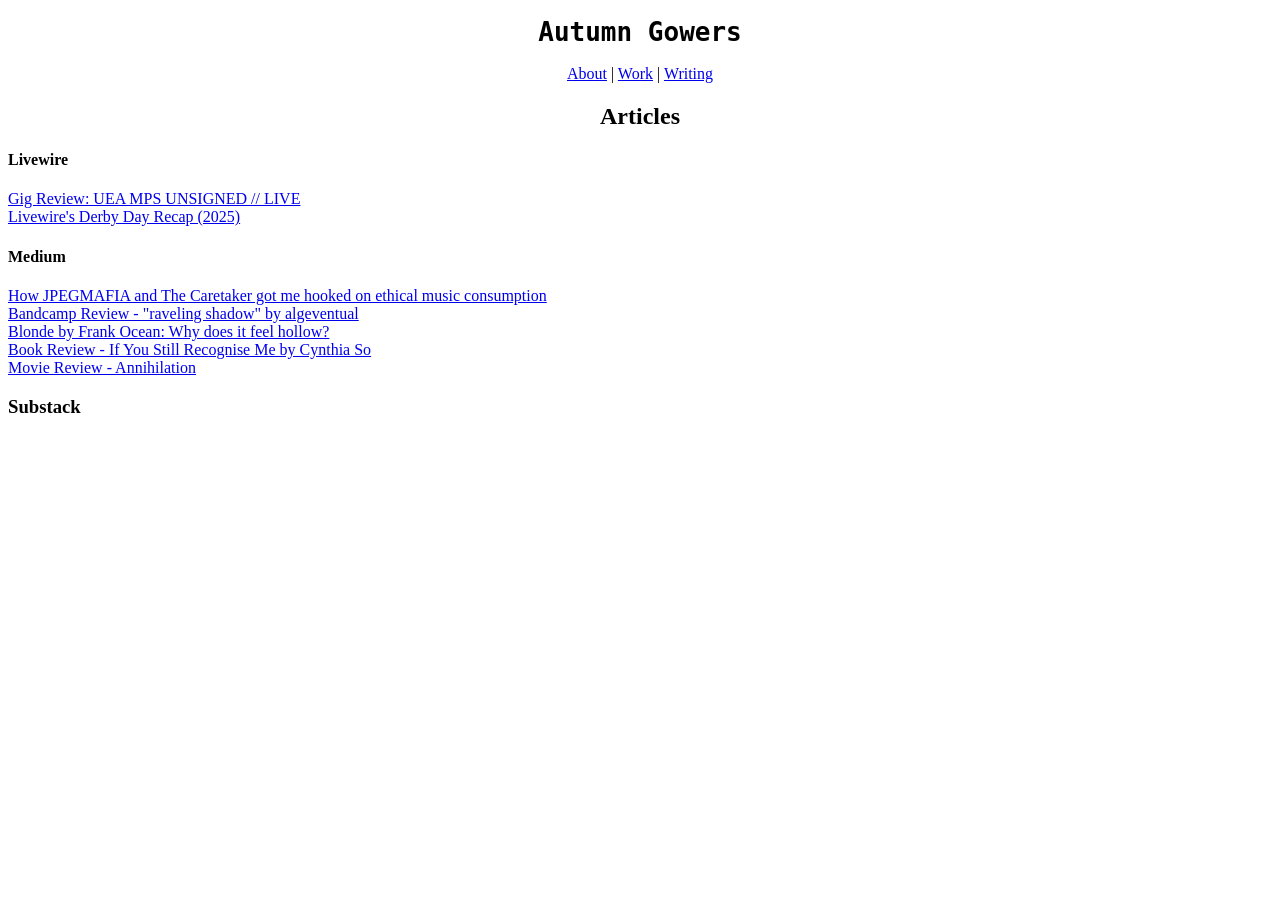
==== articles.html @ d67c55a4 "Removed extra char" ====
<!DOCTYPE html>
<html>

<head>
<meta name="viewport" content="width=device-width, initial-scale=1.0">
  <link rel="stylesheet" href="style.css">
  <title>Autumn Gowers - Contact</title>
  <link rel="icon" type="image/x-icon" href="/images/leaf.png"/>

</head>

<h1>Autumn Gowers</h1>
<center><nav>
    <a href="/">About</a> |
    <a href="/work">Work</a> |
    <a href="/articles">Writing</a>
</nav></center>
<center><h2>Articles</h2></center>
<h4>Livewire</h4>
<a href="https://www.livewire1350.co.uk/blog/2025/gig-review-uea-mps-unsigned-live-the-waterfront/">Gig Review: UEA MPS UNSIGNED // LIVE</a>
<br>
<a href="https://www.livewire1350.co.uk/blog/2025/44-17-livewires-derby-day-2025-broadcast/">Livewire's Derby Day Recap (2025)</a>
<br>
<h4>Medium</h4>
<a href="https://medium.com/@itsaforestoutthere/how-jpegmafia-and-the-caretaker-got-me-hooked-on-ethical-music-consumption-c9b44788e91">How JPEGMAFIA and The Caretaker got me hooked on ethical music consumption</a>
<br>
<a href="https://medium.com/@itsaforestoutthere/bandcamp-review-raveling-shadow-by-algeventual-4422f06093eb">Bandcamp Review - "raveling shadow" by algeventual</a>
<br>
<a href="https://medium.com/@itsaforestoutthere/blonde-by-frank-ocean-why-does-it-feel-hollow-d533f694ff2b">Blonde by Frank Ocean: Why does it feel hollow?</a>
<br>
<a href="https://medium.com/@itsaforestoutthere/book-review-if-you-still-recognise-me-by-cynthia-so-ae91e007a5f8">Book Review - If You Still Recognise Me by Cynthia So</a>
<br>
<a href="https://medium.com/@itsaforestoutthere/movie-review-annihilation-33a3efce2a42">Movie Review - Annihilation</a>

<h3>Substack</h3>

  </nav>
---- style.css ----
body {
    background-color: white;
}

h1 {
    font-family: monospace;
    color: black;
    text-align: center;
}

p {
    text-align: center;
    font-family: monospace;
}

img {
    width: 100%;
    max-width: 475px;
    height: auto;
}
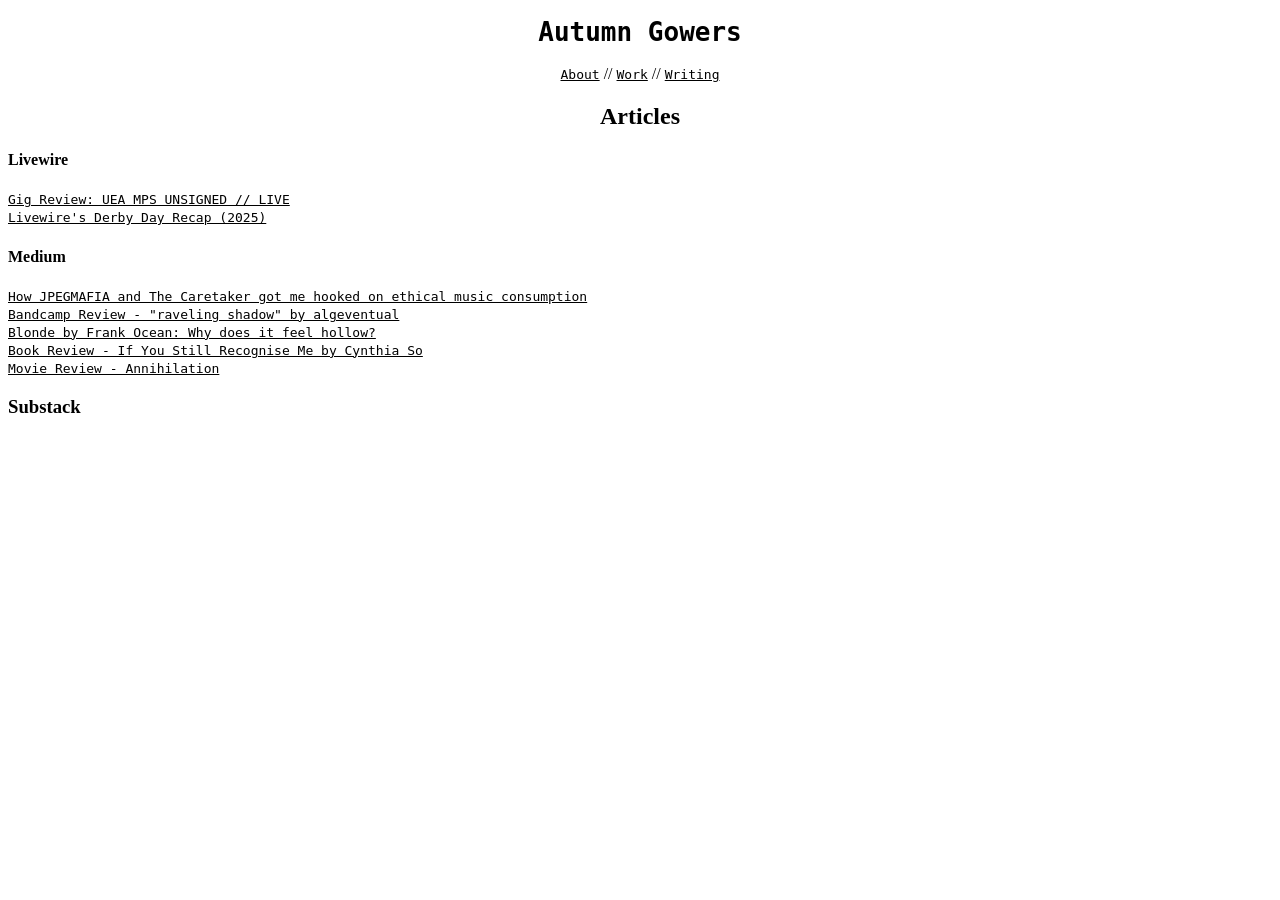
==== commit 6c2b75a3: "Update articles.html" ====
--- a/articles.html
+++ b/articles.html
@@ -11,9 +11,7 @@
 
 <h1>Autumn Gowers</h1>
 <center><nav>
-    <a href="/">About</a> |
-    <a href="/work">Work</a> |
-    <a href="/articles">Writing</a>
+    <a href="/">About</a> // <a href="/work">Work</a> // <a href="/articles">Writing</a>
 </nav></center>
 <center><h2>Articles</h2></center>
 <h4>Livewire</h4>
--- a/style.css
+++ b/style.css
@@ -18,3 +18,7 @@
     max-width: 475px;
     height: auto;
 }
+
+a {
+    font-family: monospace;
+    color: black;
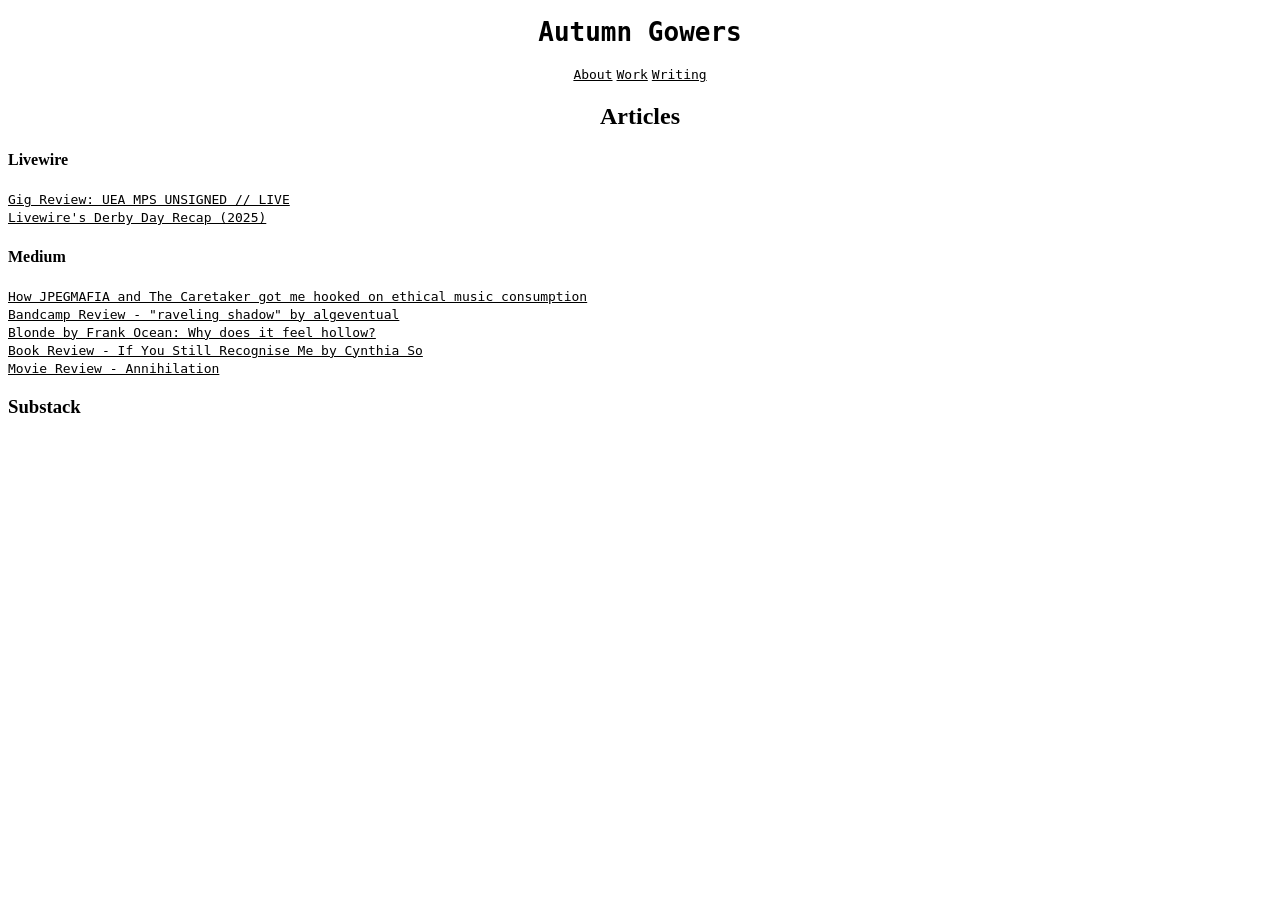
==== commit 8611e8ab: "Fixing navbars" ====
--- a/articles.html
+++ b/articles.html
@@ -11,7 +11,9 @@
 
 <h1>Autumn Gowers</h1>
 <center><nav>
-    <a href="/">About</a> // <a href="/work">Work</a> // <a href="/articles">Writing</a>
+    <a href="/">About</a>
+    <a href="/work">Work</a>
+    <a href="/articles">Writing</a>
 </nav></center>
 <center><h2>Articles</h2></center>
 <h4>Livewire</h4>
--- a/style.css
+++ b/style.css
@@ -22,3 +22,4 @@
 a {
     font-family: monospace;
     color: black;
+}
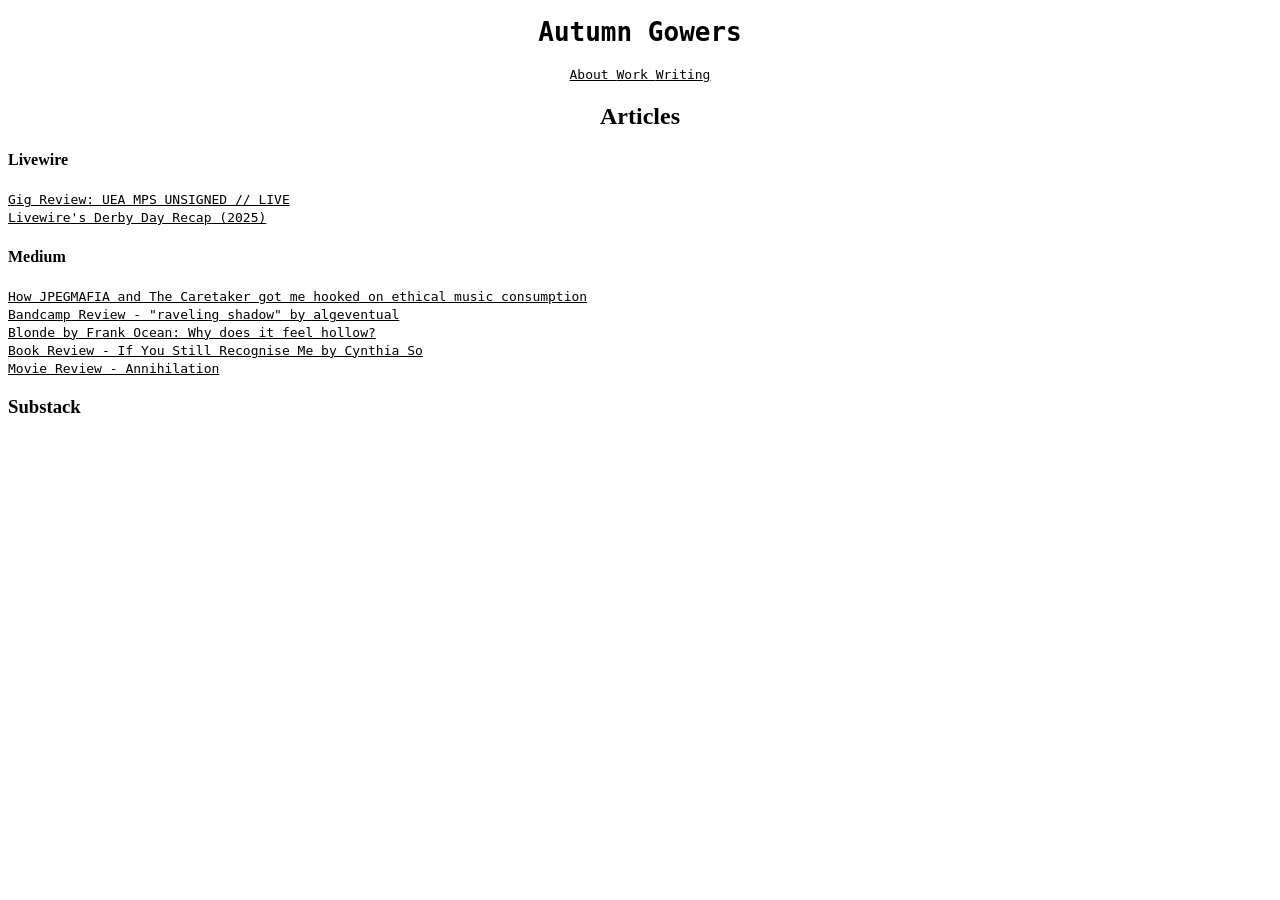
==== commit e32bc158: "Fixing spacing" ====
--- a/articles.html
+++ b/articles.html
@@ -11,9 +11,9 @@
 
 <h1>Autumn Gowers</h1>
 <center><nav>
-    <a href="/">About</a>
-    <a href="/work">Work</a>
-    <a href="/articles">Writing</a>
+    <a href="/">About </a>
+    <a href="/work">Work </a>
+    <a href="/articles">Writing </a>
 </nav></center>
 <center><h2>Articles</h2></center>
 <h4>Livewire</h4>
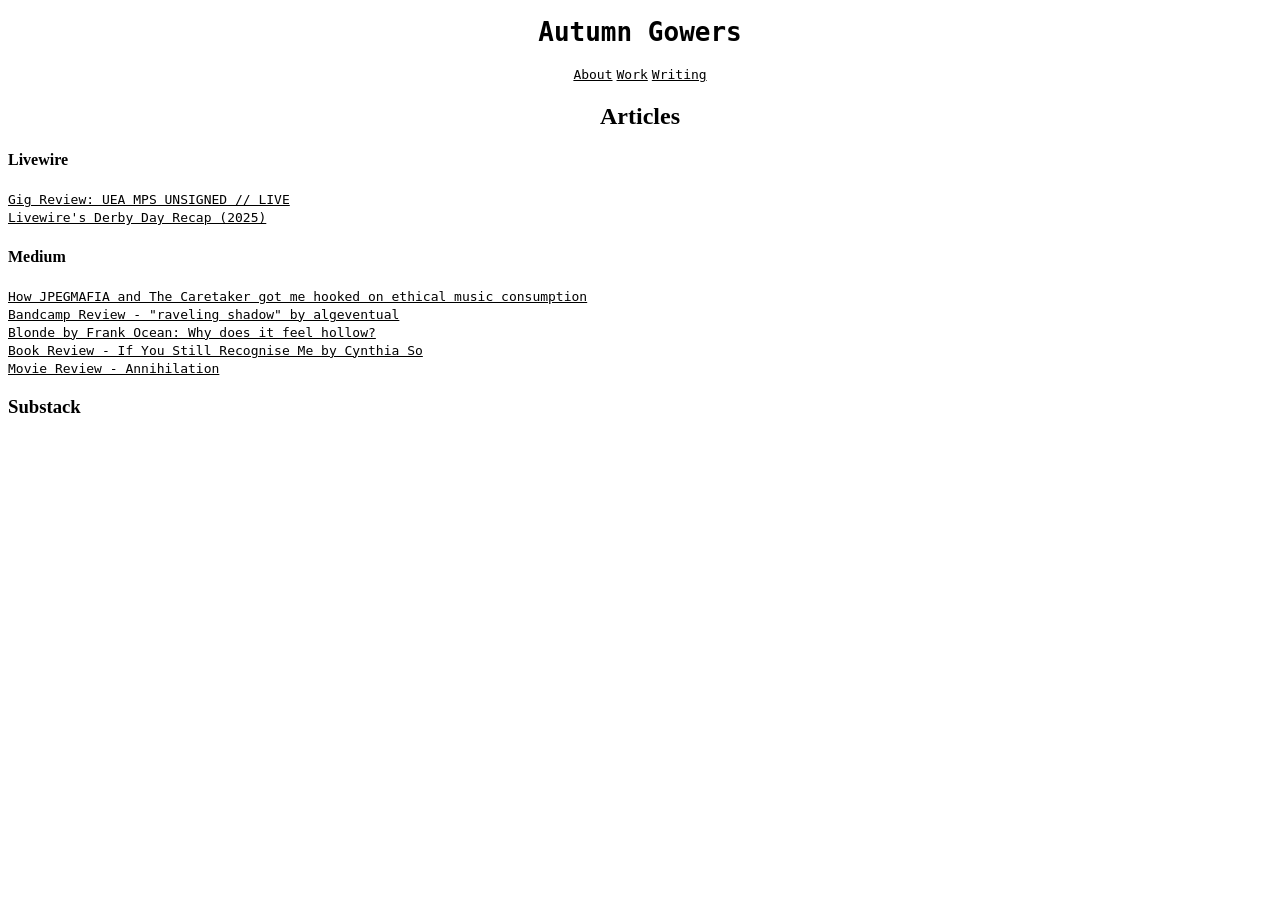
==== commit 0f2640fb: "Added whitespace" ====
--- a/articles.html
+++ b/articles.html
@@ -11,9 +11,9 @@
 
 <h1>Autumn Gowers</h1>
 <center><nav>
-    <a href="/">About </a>
-    <a href="/work">Work </a>
-    <a href="/articles">Writing </a>
+    <a href="/">About</a>
+    <a href="/work">Work</a>
+    <a href="/articles">Writing</a>
 </nav></center>
 <center><h2>Articles</h2></center>
 <h4>Livewire</h4>
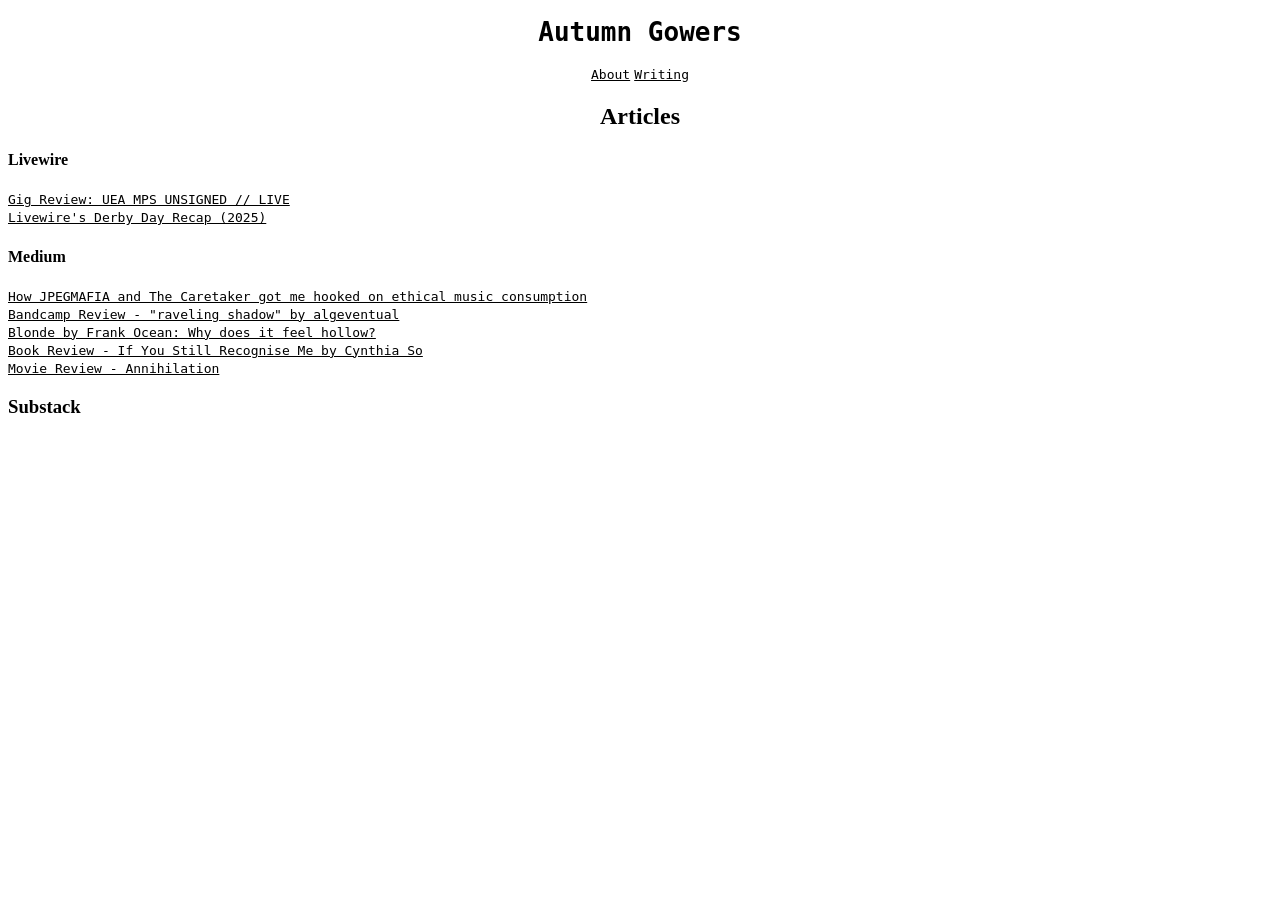
==== commit fed194d7: "Deleted "work"" ====
--- a/articles.html
+++ b/articles.html
@@ -12,7 +12,6 @@
 <h1>Autumn Gowers</h1>
 <center><nav>
     <a href="/">About</a>
-    <a href="/work">Work</a>
     <a href="/articles">Writing</a>
 </nav></center>
 <center><h2>Articles</h2></center>
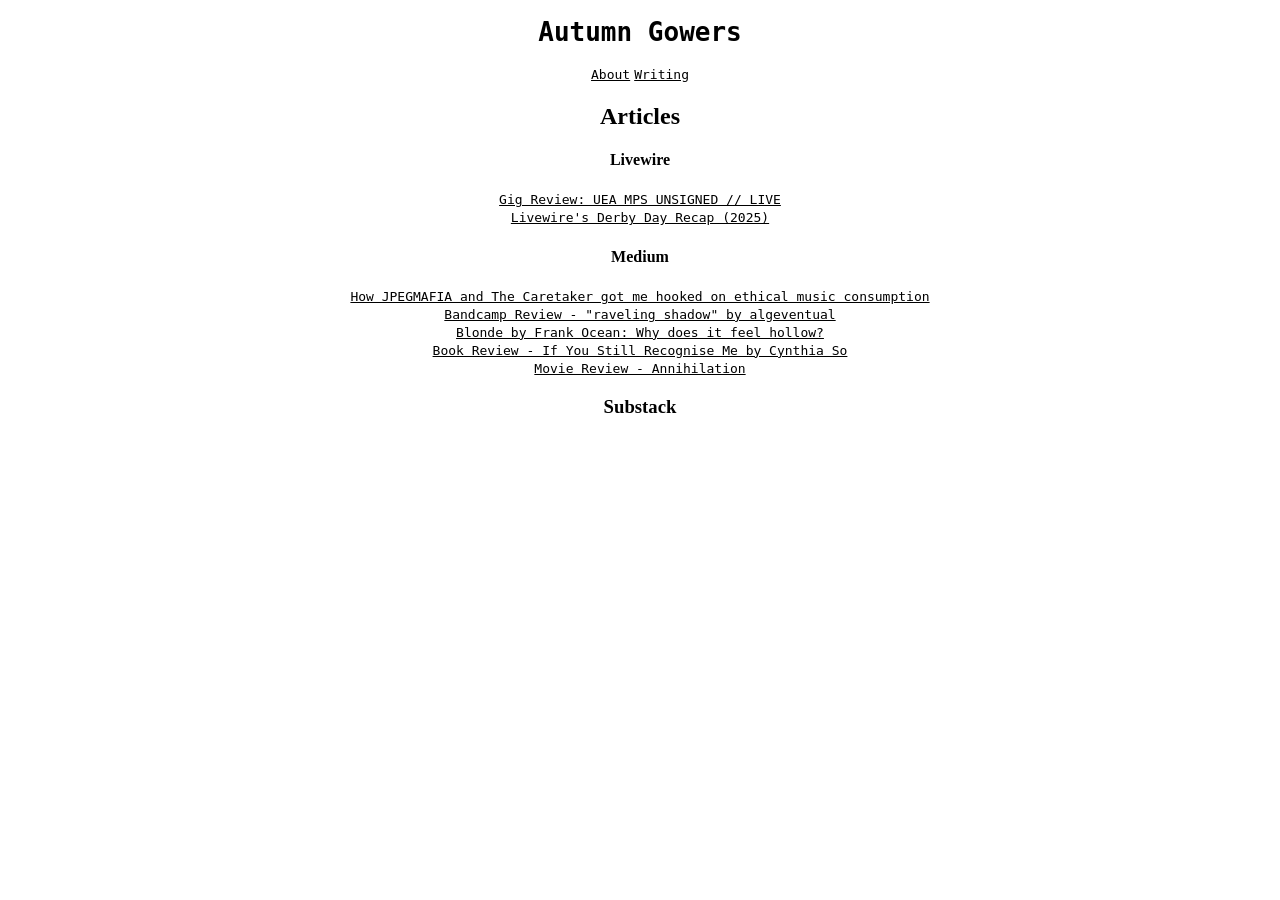
==== commit f2d7e2db: "Update articles.html" ====
--- a/articles.html
+++ b/articles.html
@@ -14,7 +14,7 @@
     <a href="/">About</a>
     <a href="/articles">Writing</a>
 </nav></center>
-<center><h2>Articles</h2></center>
+<center><h2>Articles</h2>
 <h4>Livewire</h4>
 <a href="https://www.livewire1350.co.uk/blog/2025/gig-review-uea-mps-unsigned-live-the-waterfront/">Gig Review: UEA MPS UNSIGNED // LIVE</a>
 <br>
@@ -32,5 +32,5 @@
 <a href="https://medium.com/@itsaforestoutthere/movie-review-annihilation-33a3efce2a42">Movie Review - Annihilation</a>
 
 <h3>Substack</h3>
-
+</center>
   </nav>
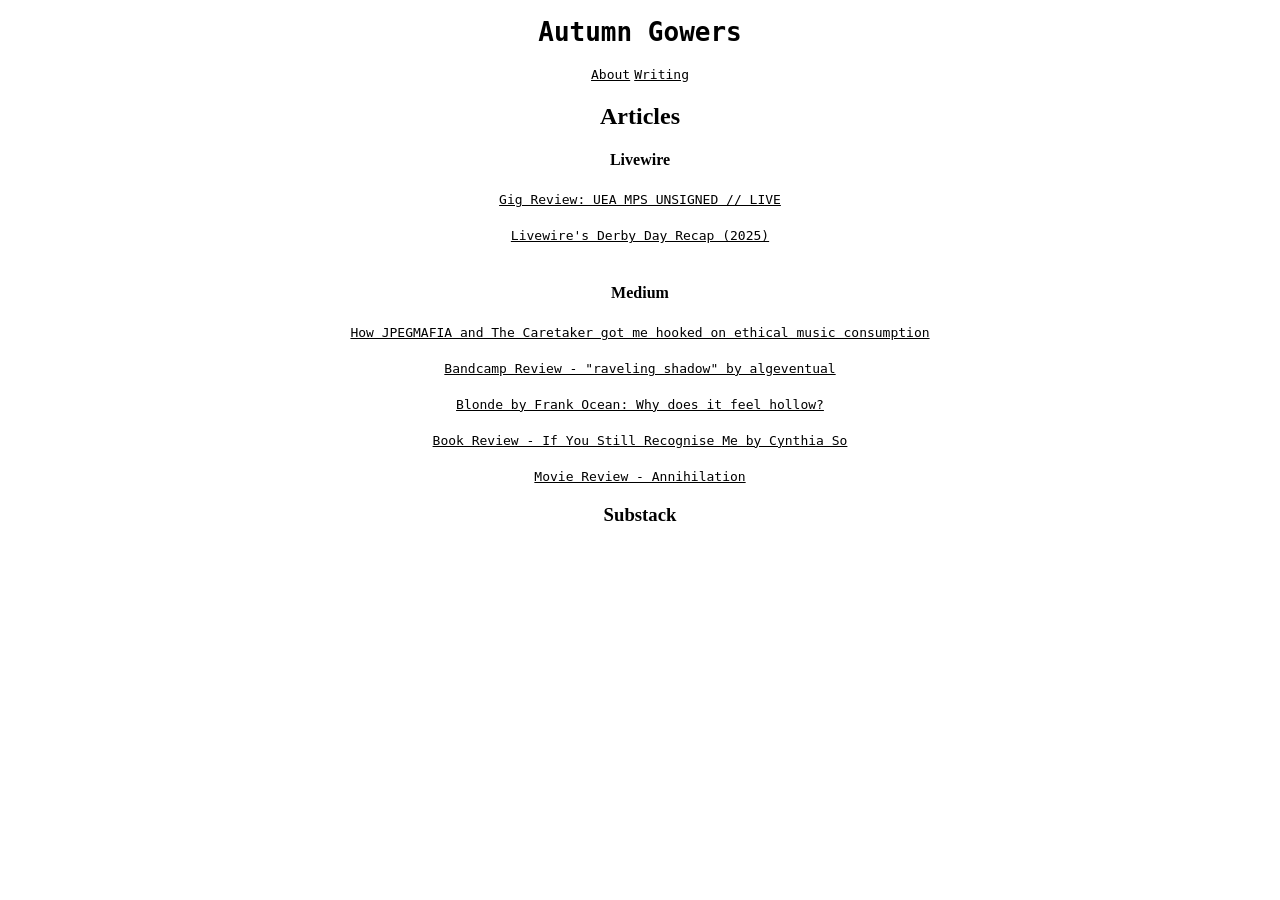
==== commit 135e889a: "Update articles.html" ====
--- a/articles.html
+++ b/articles.html
@@ -17,18 +17,18 @@
 <center><h2>Articles</h2>
 <h4>Livewire</h4>
 <a href="https://www.livewire1350.co.uk/blog/2025/gig-review-uea-mps-unsigned-live-the-waterfront/">Gig Review: UEA MPS UNSIGNED // LIVE</a>
-<br>
+<br><br>
 <a href="https://www.livewire1350.co.uk/blog/2025/44-17-livewires-derby-day-2025-broadcast/">Livewire's Derby Day Recap (2025)</a>
-<br>
+<br><br>
 <h4>Medium</h4>
 <a href="https://medium.com/@itsaforestoutthere/how-jpegmafia-and-the-caretaker-got-me-hooked-on-ethical-music-consumption-c9b44788e91">How JPEGMAFIA and The Caretaker got me hooked on ethical music consumption</a>
-<br>
+<br><br>
 <a href="https://medium.com/@itsaforestoutthere/bandcamp-review-raveling-shadow-by-algeventual-4422f06093eb">Bandcamp Review - "raveling shadow" by algeventual</a>
-<br>
+<br><br>
 <a href="https://medium.com/@itsaforestoutthere/blonde-by-frank-ocean-why-does-it-feel-hollow-d533f694ff2b">Blonde by Frank Ocean: Why does it feel hollow?</a>
-<br>
+<br><br>
 <a href="https://medium.com/@itsaforestoutthere/book-review-if-you-still-recognise-me-by-cynthia-so-ae91e007a5f8">Book Review - If You Still Recognise Me by Cynthia So</a>
-<br>
+<br><br>
 <a href="https://medium.com/@itsaforestoutthere/movie-review-annihilation-33a3efce2a42">Movie Review - Annihilation</a>
 
 <h3>Substack</h3>
